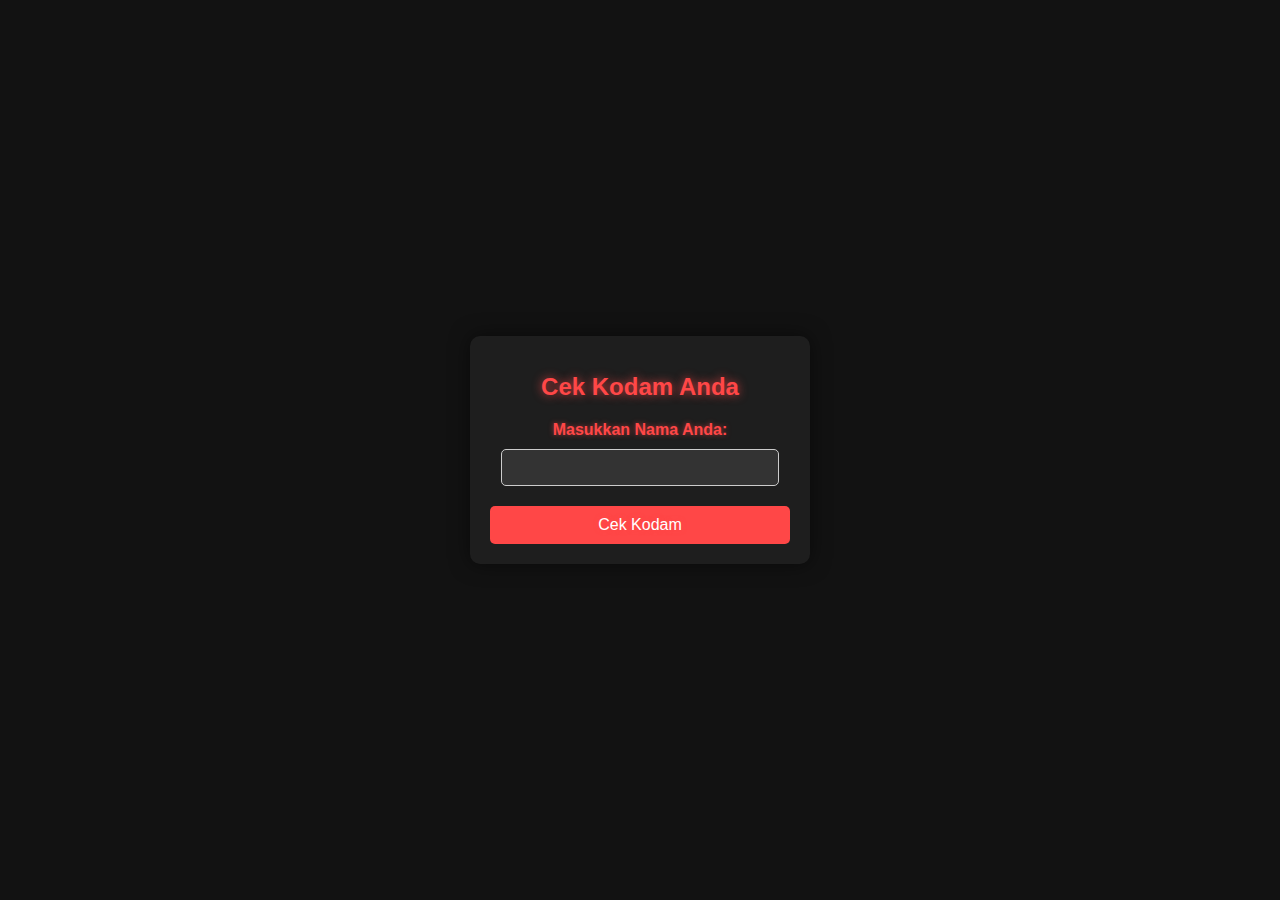
==== index.html @ cafb89bc "Add files via upload" ====
<!DOCTYPE html>
<html lang="en">
<head>
    <meta charset="UTF-8">
    <meta name="viewport" content="width=device-width, initial-scale=1.0">
    <title>Cek Kodam</title>
    <link rel="stylesheet" href="styles.css">
</head>
<body>
    <div class="container">
        <h1>Cek Kodam Anda</h1>
        <form id="kodamForm" action="result.html" method="get">
            <label for="name">Masukkan Nama Anda:</label>
            <input type="text" id="name" name="name" required>
            <button type="submit">Cek Kodam</button>
        </form>
    </div>
</body>
</html>
---- styles.css ----
/* styles.css */
body {
    font-family: Arial, sans-serif;
    background-color: #121212;
    display: flex;
    justify-content: center;
    align-items: center;
    height: 100vh;
    margin: 0;
}

.container {
    background-color: #1e1e1e;
    padding: 20px;
    border-radius: 10px;
    box-shadow: 0 0 20px rgba(0, 0, 0, 0.5);
    text-align: center;
    width: 300px;
}

h1 {
    margin-bottom: 20px;
    font-size: 24px;
    color: #ff4747; /* Warna merah */
    text-shadow: 0 0 10px rgba(255, 71, 71, 0.8); /* Efek bercahaya */
}

label {
    display: block;
    margin-bottom: 10px;
    font-weight: bold;
    color: #ff4747; /* Warna merah */
    text-shadow: 0 0 5px rgba(255, 71, 71, 0.6); /* Efek bercahaya */
}

input {
    padding: 10px;
    width: calc(100% - 22px);
    margin-bottom: 20px;
    border: 1px solid #ccc;
    border-radius: 5px;
    box-sizing: border-box;
    background-color: #333;
    color: #fff;
}

button {
    padding: 10px 20px;
    background-color: #ff4747; /* Warna merah */
    color: white;
    border: none;
    border-radius: 5px;
    cursor: pointer;
    width: 100%;
    font-size: 16px;
    text-shadow: 0 0 5px rgba(255, 71, 71, 0.6); /* Efek bercahaya */
}

button:hover {
    background-color: #ff2222; /* Warna merah lebih gelap */
}

#result {
    margin-top: 20px;
    font-size: 18px;
    color: #ff4747; /* Warna merah */
    text-shadow: 0 0 10px rgba(255, 71, 71, 0.8); /* Efek bercahaya */
}
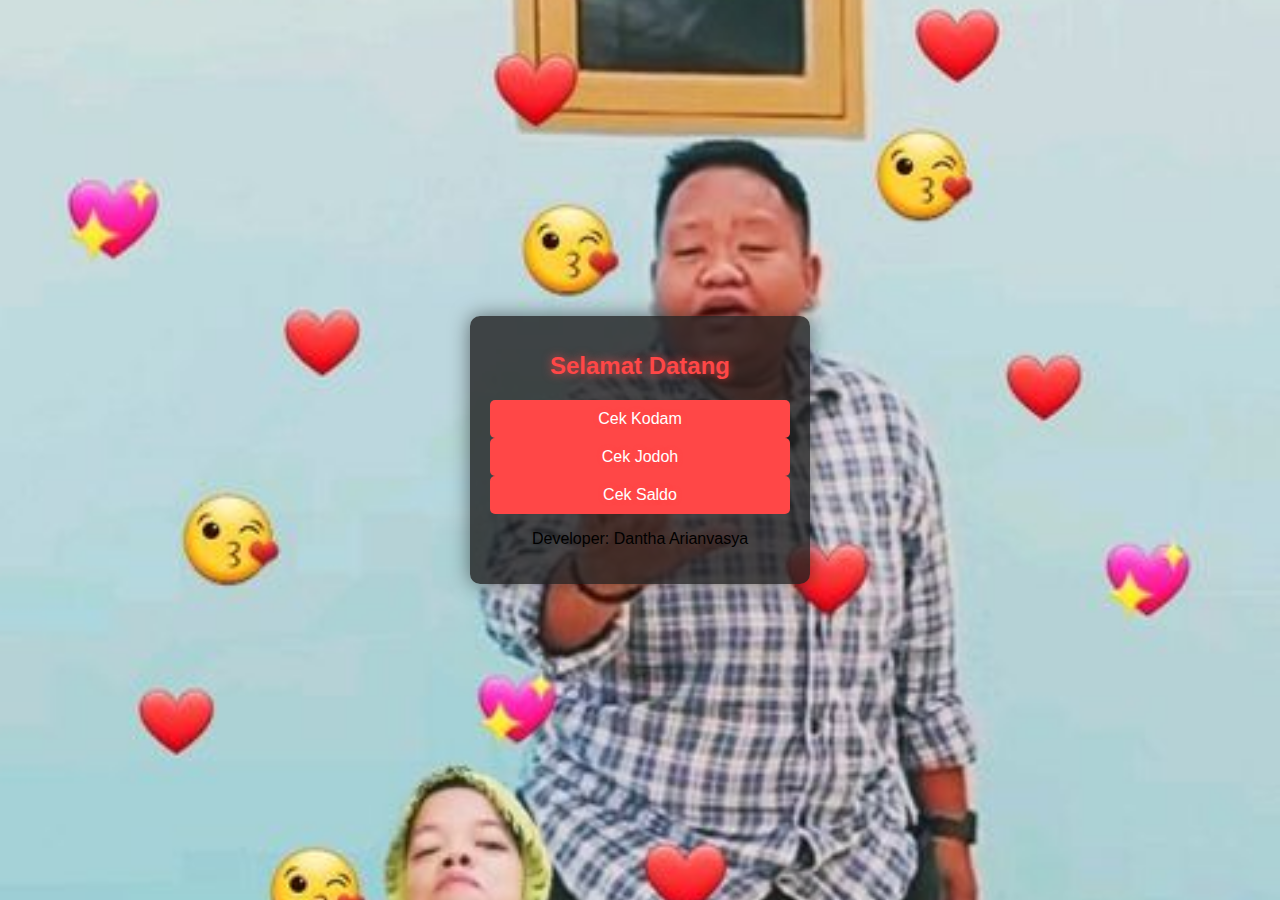
==== commit 6f648859: "index.html" ====
--- a/index.html
+++ b/index.html
@@ -3,17 +3,24 @@
 <head>
     <meta charset="UTF-8">
     <meta name="viewport" content="width=device-width, initial-scale=1.0">
-    <title>Cek Kodam</title>
+    <title>Home</title>
     <link rel="stylesheet" href="styles.css">
 </head>
 <body>
     <div class="container">
-        <h1>Cek Kodam Anda</h1>
-        <form id="kodamForm" action="result.html" method="get">
-            <label for="name">Masukkan Nama Anda:</label>
-            <input type="text" id="name" name="name" required>
-            <button type="submit">Cek Kodam</button>
-        </form>
+        <h1>Selamat Datang</h1>
+        <div class="button-container">
+            <div class="button-box">
+                <button onclick="location.href='kodam.html'">Cek Kodam</button>
+            </div>
+            <div class="button-box">
+                <button onclick="location.href='jodoh.html'">Cek Jodoh</button>
+            </div>
+            <div class="button-box">
+                <button onclick="location.href='saldo.html'">Cek Saldo</button>
+            </div>
+        </div>
+        <p>Developer: Dantha Arianvasya</p>
     </div>
 </body>
 </html>
--- a/styles.css
+++ b/styles.css
@@ -1,16 +1,18 @@
 /* styles.css */
 body {
     font-family: Arial, sans-serif;
-    background-color: #121212;
+    background: url('bg-image.jpg') no-repeat center center fixed;
+    background-size: cover;
     display: flex;
     justify-content: center;
     align-items: center;
     height: 100vh;
     margin: 0;
+    background-color: #000; /* Sebagai cadangan jika gambar tidak dimuat */
 }
 
 .container {
-    background-color: #1e1e1e;
+    background-color: rgba(30, 30, 30, 0.8); /* Transparan sedikit untuk melihat bg */
     padding: 20px;
     border-radius: 10px;
     box-shadow: 0 0 20px rgba(0, 0, 0, 0.5);
@@ -66,3 +68,23 @@
     color: #ff4747; /* Warna merah */
     text-shadow: 0 0 10px rgba(255, 71, 71, 0.8); /* Efek bercahaya */
 }
+
+/* Tambahan CSS untuk responsif */
+@media only screen and (max-width: 600px) {
+    .container {
+        width: 90%;
+        padding: 15px;
+    }
+
+    h1 {
+        font-size: 20px;
+    }
+
+    button {
+        font-size: 14px;
+    }
+
+    input {
+        font-size: 14px;
+    }
+}
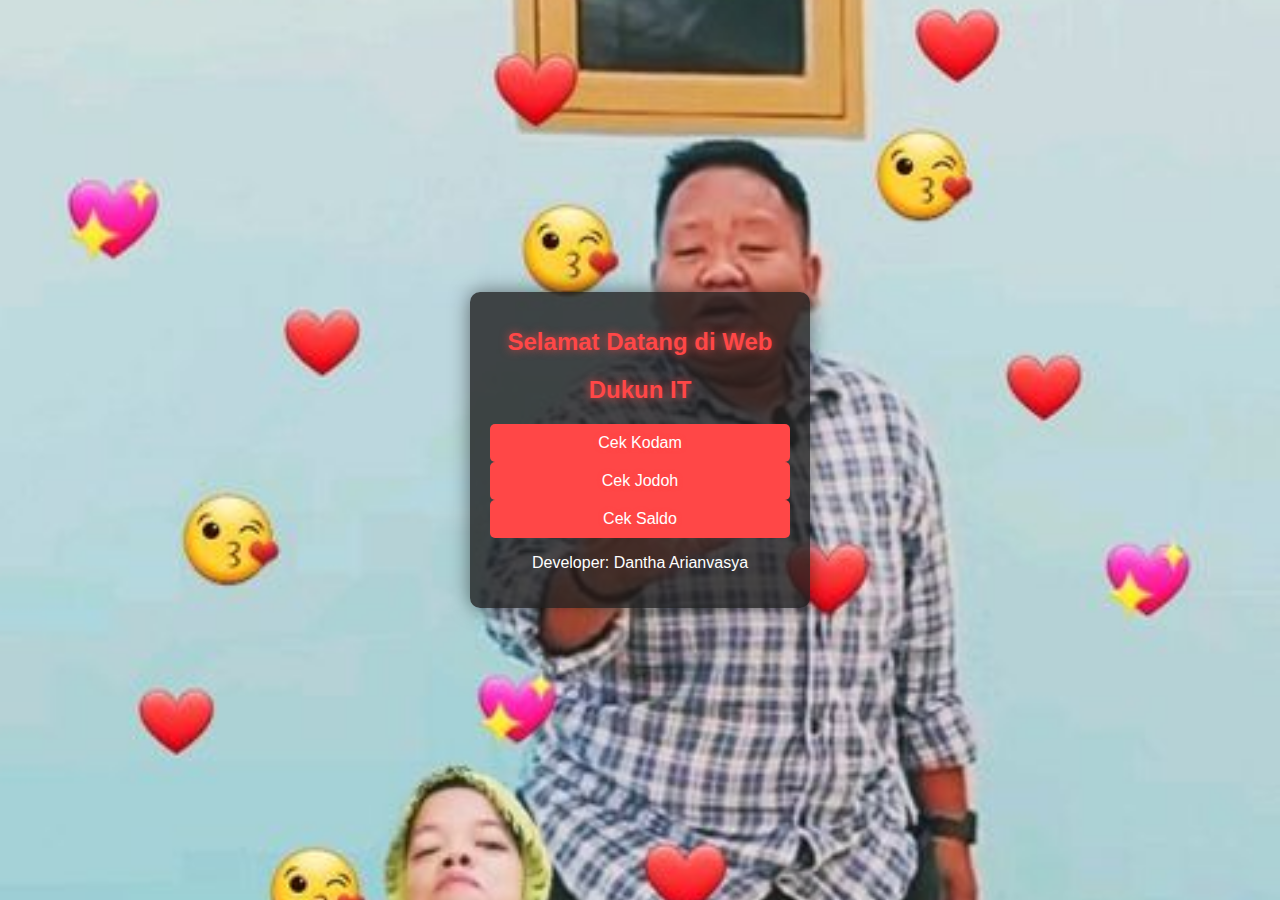
==== commit 427fdb0f: "index.html" ====
--- a/index.html
+++ b/index.html
@@ -8,7 +8,8 @@
 </head>
 <body>
     <div class="container">
-        <h1>Selamat Datang</h1>
+        <h1>Selamat Datang di Web</h1>
+        <h1>Dukun IT</h1>
         <div class="button-container">
             <div class="button-box">
                 <button onclick="location.href='kodam.html'">Cek Kodam</button>
--- a/styles.css
+++ b/styles.css
@@ -8,7 +8,6 @@
     align-items: center;
     height: 100vh;
     margin: 0;
-    background-color: #000; /* Sebagai cadangan jika gambar tidak dimuat */
 }
 
 .container {
@@ -18,21 +17,20 @@
     box-shadow: 0 0 20px rgba(0, 0, 0, 0.5);
     text-align: center;
     width: 300px;
+    color: #ffffff; /* Warna putih untuk teks di dalam container */
 }
 
 h1 {
     margin-bottom: 20px;
     font-size: 24px;
-    color: #ff4747; /* Warna merah */
-    text-shadow: 0 0 10px rgba(255, 71, 71, 0.8); /* Efek bercahaya */
+    color: #ff4747; /* Warna merah untuk judul h1 */
+    text-shadow: 0 0 10px rgba(255, 71, 71, 0.8); /* Efek bercahaya pada judul h1 */
 }
 
 label {
     display: block;
     margin-bottom: 10px;
     font-weight: bold;
-    color: #ff4747; /* Warna merah */
-    text-shadow: 0 0 5px rgba(255, 71, 71, 0.6); /* Efek bercahaya */
 }
 
 input {
@@ -48,43 +46,25 @@
 
 button {
     padding: 10px 20px;
-    background-color: #ff4747; /* Warna merah */
+    background-color: #ff4747; /* Warna merah untuk tombol */
     color: white;
     border: none;
     border-radius: 5px;
     cursor: pointer;
     width: 100%;
     font-size: 16px;
-    text-shadow: 0 0 5px rgba(255, 71, 71, 0.6); /* Efek bercahaya */
+    text-shadow: 0 0 5px rgba(255, 71, 71, 0.6); /* Efek bercahaya pada tombol */
 }
 
 button:hover {
-    background-color: #ff2222; /* Warna merah lebih gelap */
+    background-color: #ff2222; /* Warna merah lebih gelap pada hover tombol */
 }
 
 #result {
     margin-top: 20px;
     font-size: 18px;
-    color: #ff4747; /* Warna merah */
-    text-shadow: 0 0 10px rgba(255, 71, 71, 0.8); /* Efek bercahaya */
 }
 
-/* Tambahan CSS untuk responsif */
-@media only screen and (max-width: 600px) {
-    .container {
-        width: 90%;
-        padding: 15px;
-    }
-
-    h1 {
-        font-size: 20px;
-    }
-
-    button {
-        font-size: 14px;
-    }
-
-    input {
-        font-size: 14px;
-    }
+p span {
+    color: #ffffff; /* Warna putih untuk hasil nama dan persentase jodoh */
 }
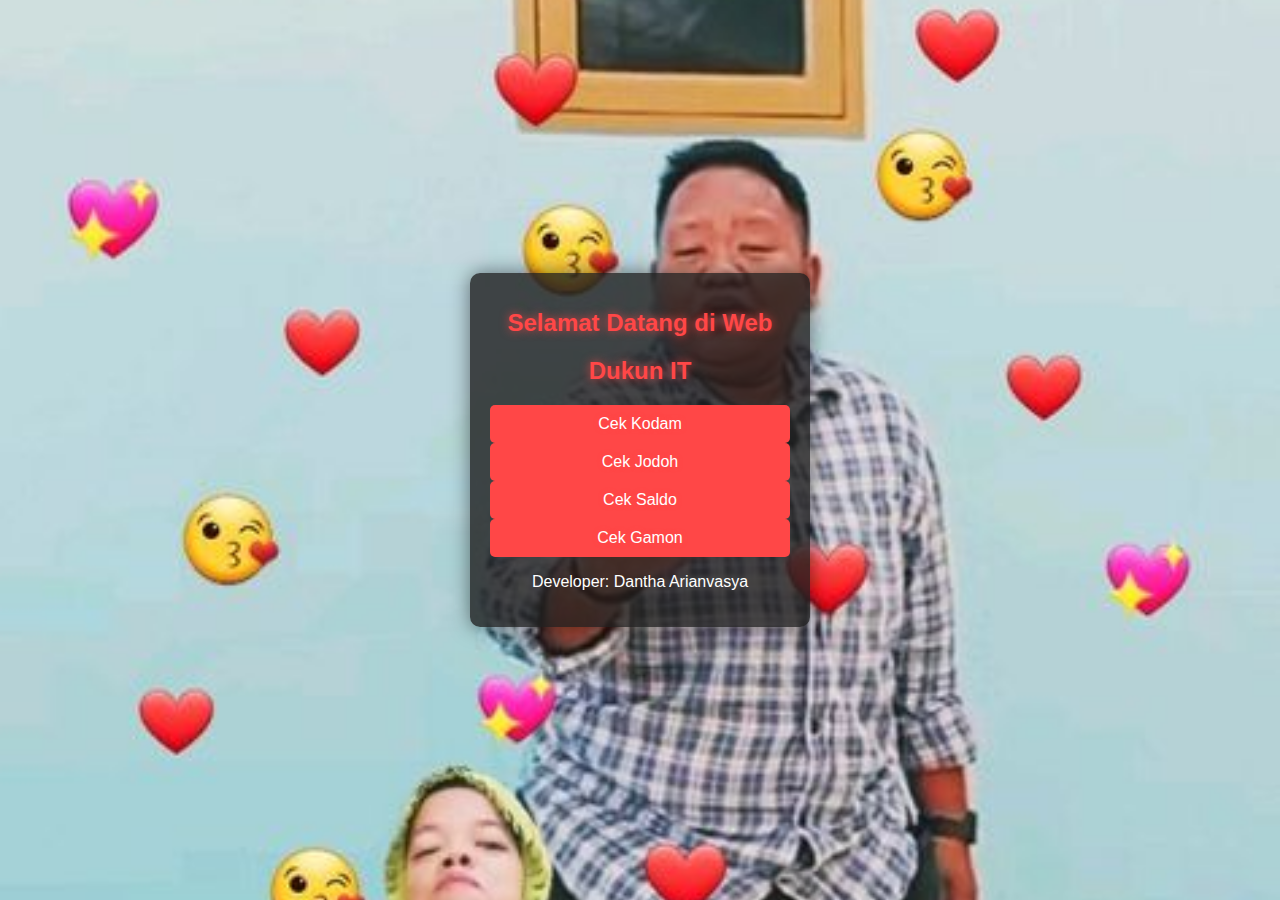
==== commit 22c58836: "index.html" ====
--- a/index.html
+++ b/index.html
@@ -20,6 +20,9 @@
             <div class="button-box">
                 <button onclick="location.href='saldo.html'">Cek Saldo</button>
             </div>
+            <div class="button-box">
+                <button onclick="location.href='gamon.html'">Cek Gamon</button>
+            </div>
         </div>
         <p>Developer: Dantha Arianvasya</p>
     </div>
